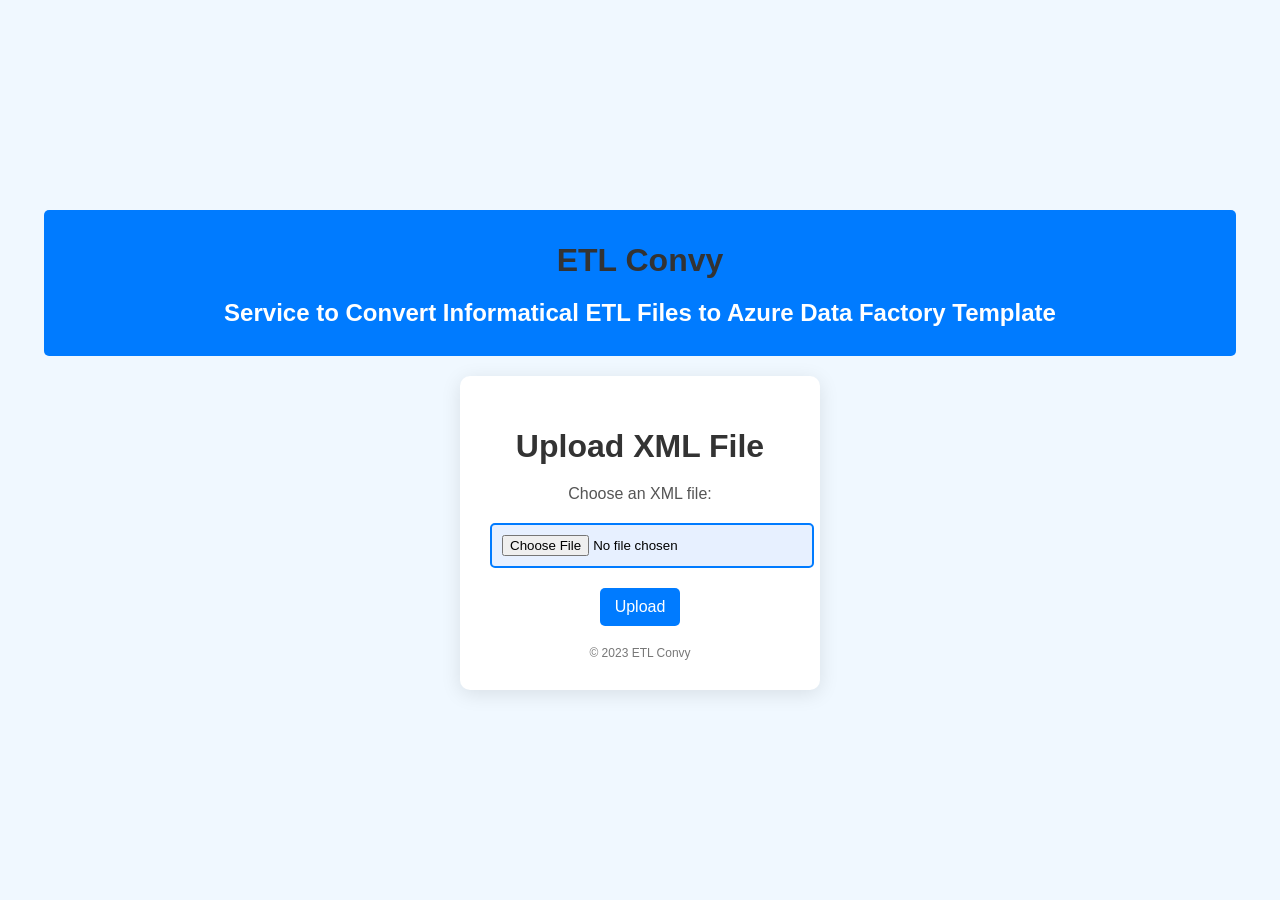
==== templates/index.html @ a12d2608 "Create index.html" ====
<!DOCTYPE html>  
<html lang="en">  
<head>  
    <meta charset="UTF-8">  
    <meta name="viewport" content="width=device-width, initial-scale=1.0">  
    <title>ETL Convy</title>  
    <style>  
        body {  
            font-family: Arial, sans-serif;  
            background-color: #f0f8ff;  
            display: flex;  
            justify-content: center;  
            align-items: center;  
            flex-direction: column;  
            height: 100vh;  
            margin: 0;  
        }  
  
        .header {  
            background-color: #007bff;  
            color: white;  
            padding: 10px 20px;  
            border-radius: 5px;  
            margin-bottom: 20px;  
            text-align: center;  
            width: 90%;  
        }  
  
        .container {  
            background-color: #ffffff;  
            border-radius: 10px;  
            box-shadow: 0 4px 20px rgba(0, 0, 0, 0.1);  
            padding: 30px;  
            text-align: center;  
            width: 300px;  
        }  
  
        h1 {  
            color: #333;  
            margin-bottom: 20px;  
        }  
  
        label {  
            font-size: 16px;  
            color: #555;  
        }  
  
        input[type="file"] {  
            margin: 20px 0;  
            padding: 10px;  
            border: 2px solid #007bff;  
            border-radius: 5px;  
            width: 100%;  
            background-color: #e7f0ff;  
            transition: border 0.3s;  
        }  
        input[type="file"]:hover {  
            border-color: #0056b3;  
        }
        input[type="submit"] {  
            background-color: #007bff;  
            color: white;  
            border: none;  
            border-radius: 5px;  
            padding: 10px 15px;  
            cursor: pointer;  
            transition: background-color 0.3s;  
            font-size: 16px;  
        }  
        input[type="submit"]:hover {  
            background-color: #0056b3;  
        }    
        footer {  
            margin-top: 20px;  
            font-size: 12px;  
            color: #777;  
        }  
    </style>  
</head>  
<body>  
    <div class="header">  
        <h1>ETL Convy</h1>  
        <h2>Service to Convert Informatical ETL Files to Azure Data Factory Template</h2>
    </div>    
    <div class="container">  
        <h1>Upload XML File</h1>  
        <form id="uploadForm" action="#" method="POST" enctype="multipart/form-data">  
            <label for="fileUpload">Choose an XML file:</label>  
            <input type="file" id="fileUpload" name="fileUpload" accept=".xml" required>  
            <br>  
            <input type="submit" value="Upload">  
        </form>  
        <footer>  
            &copy; 2023 ETL Convy  
        </footer>  
    </div>    
    <script>
        document.getElementById('uploadForm').onsubmit = async function(event) {
            event.preventDefault(); // Prevent the default form submission

            const fileInput = document.getElementById('fileUpload');
            const file = fileInput.files[0];

            if (file) {
                const formData = new FormData();
                formData.append('file', file);

                try {
                    const response = await fetch('/uploads', {
                        method: 'POST',
                        body: formData,
                    });

                    if (response.ok) {
                        const jsonResponse = await response.json();
                        console.log(jsonResponse); // Log the Python response
                        // Create a download button and append it to the body
                        const downloadButton = document.createElement('a');
                        downloadButton.href = '/download/response.json';
                        downloadButton.textContent = 'Download JSON';
                        downloadButton.download = 'response.json';
                        downloadButton.className = 'download-button'; // Add a class for styling if needed

                        // Append the download button to the container div
                        document.querySelector('.container').appendChild(downloadButton);

                    } else {
                        console.error('Error calling Python backend');
                    }
                } catch (error) {
                    console.error('An error occurred:', error);
                }
            } else {
                alert('Please select an XML file to upload.');
            }
        };
    </script>
    <!-- <br>    
    <a href="/download/response.json" download>Download JSON</a> -->
</body>  
</html>
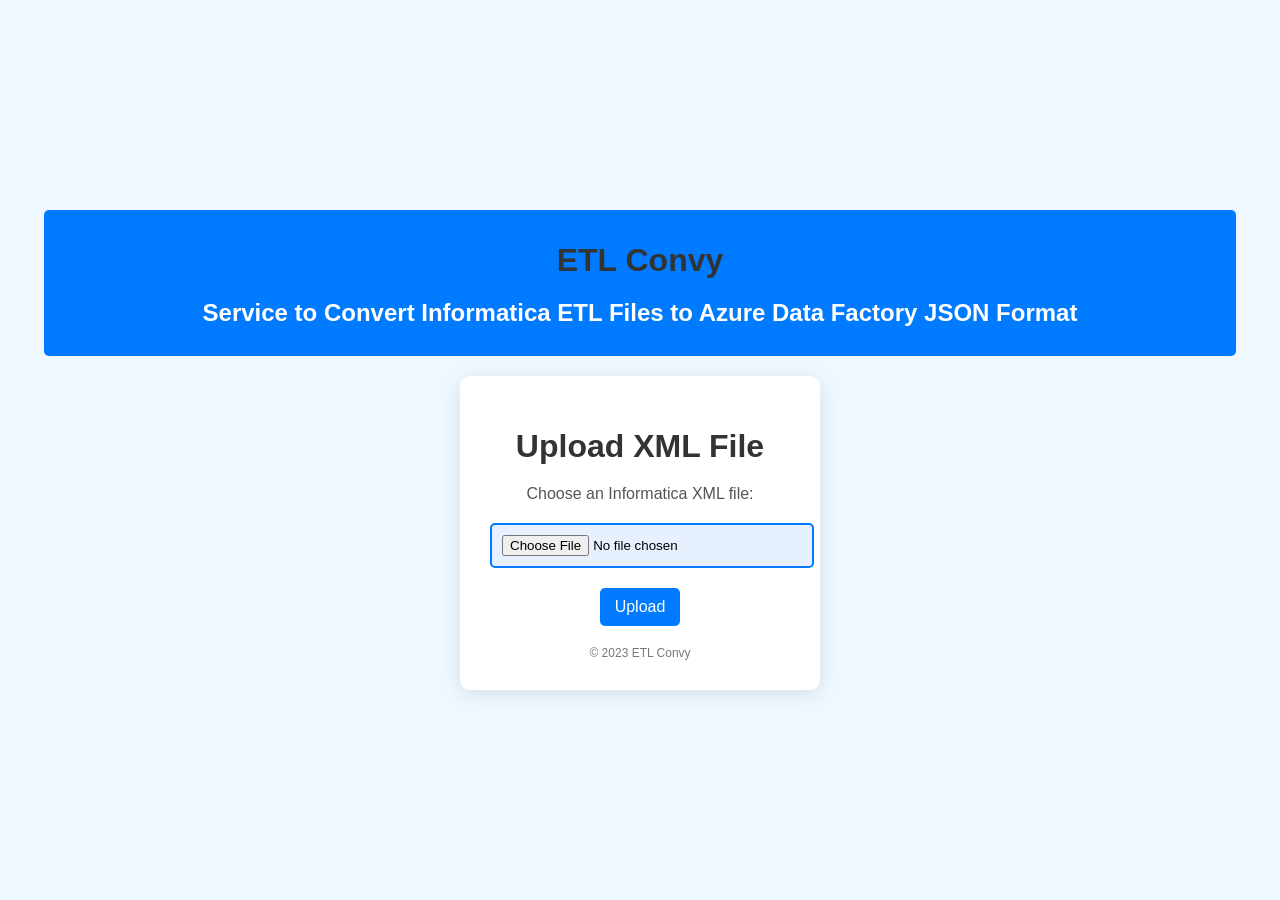
==== commit 1f6a5734: "Update index.html" ====
--- a/templates/index.html
+++ b/templates/index.html
@@ -80,12 +80,12 @@
 <body>  
     <div class="header">  
         <h1>ETL Convy</h1>  
-        <h2>Service to Convert Informatical ETL Files to Azure Data Factory Template</h2>
+        <h2>Service to Convert Informatica ETL Files to Azure Data Factory JSON Format</h2>
     </div>    
     <div class="container">  
         <h1>Upload XML File</h1>  
         <form id="uploadForm" action="#" method="POST" enctype="multipart/form-data">  
-            <label for="fileUpload">Choose an XML file:</label>  
+            <label for="fileUpload">Choose an Informatica XML file:</label>  
             <input type="file" id="fileUpload" name="fileUpload" accept=".xml" required>  
             <br>  
             <input type="submit" value="Upload">  
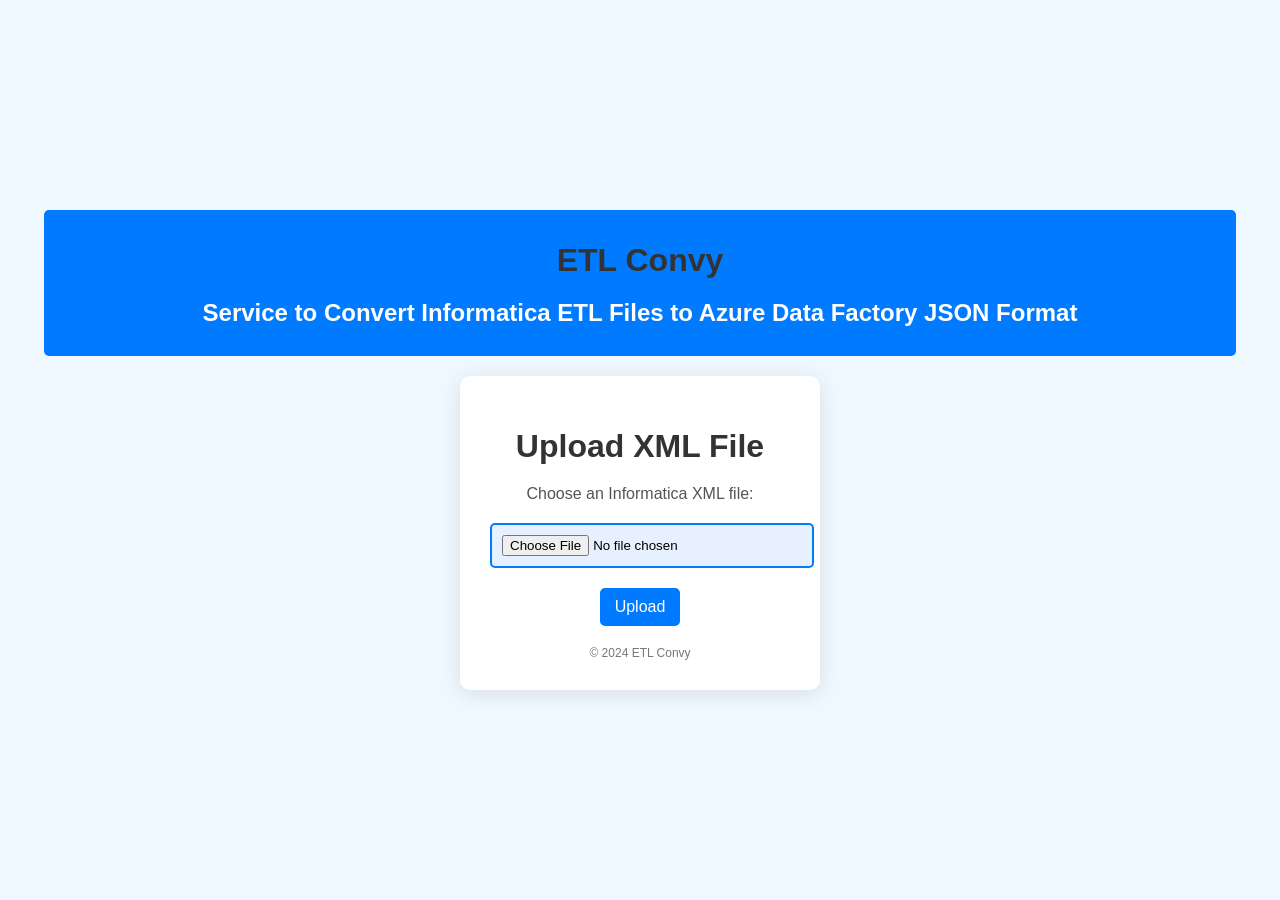
==== commit 4e73cd39: "Update index.html" ====
--- a/templates/index.html
+++ b/templates/index.html
@@ -91,7 +91,7 @@
             <input type="submit" value="Upload">  
         </form>  
         <footer>  
-            &copy; 2023 ETL Convy  
+            &copy; 2024 ETL Convy  
         </footer>  
     </div>    
     <script>
